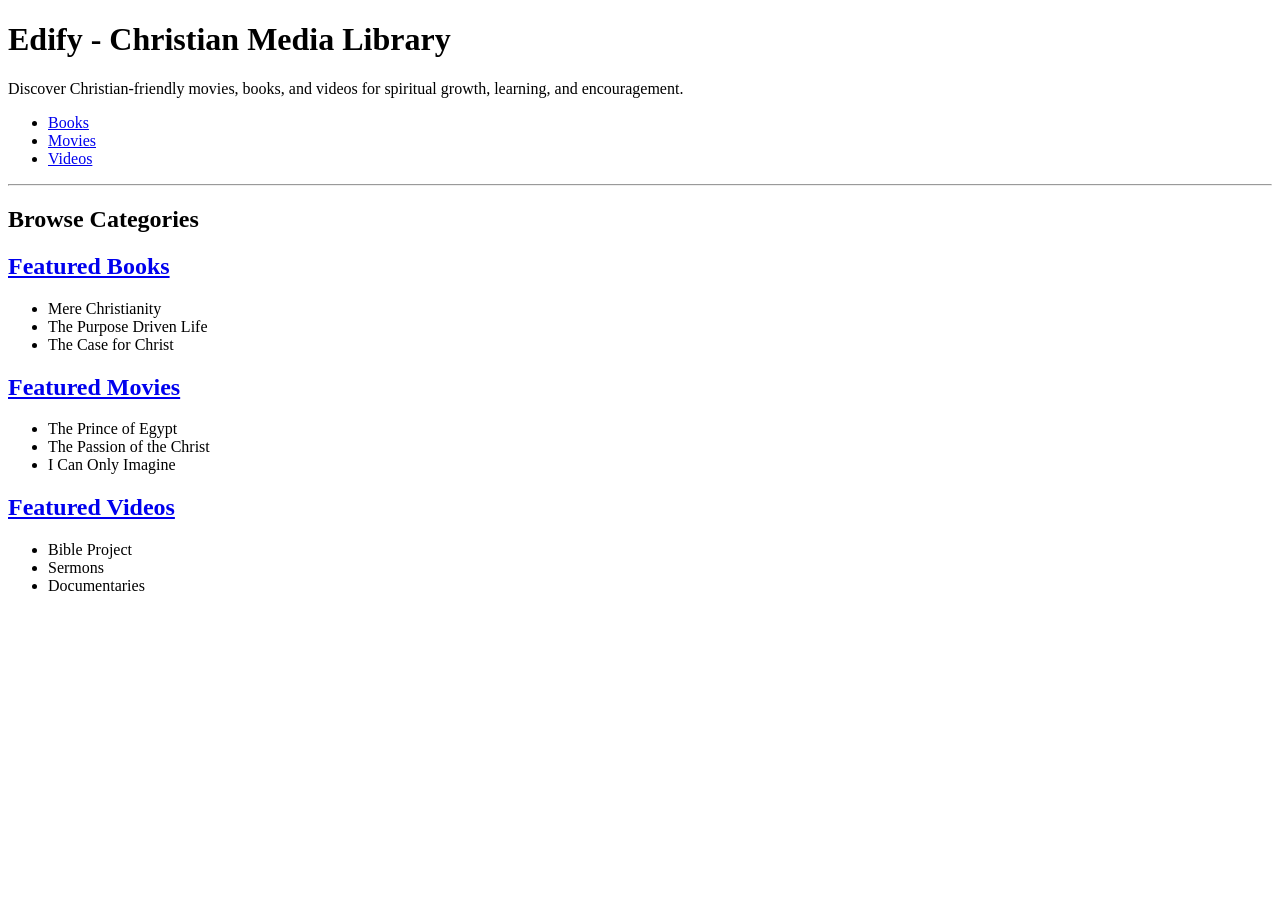
==== index.html @ 2f3de43f "feat: add initial homepage structure for Christian Media Library * Create HTML5 boilerplate * Add si" ====
<!DOCTYPE html>
<html lang="en">
<head>
    <meta charset="UTF-8">
    <meta name="viewport" content="width=device-width, initial-scale=1.0">
    <title>Edify - Christian Media Library</title>
</head>
<body>
 <h1>Edify - Christian Media Library</h1>
 <p>
    Discover Christian-friendly movies, books, and videos for spiritual growth,
    learning, and encouragement.
</p>
<ul>
    <li><a href="books.html" target="_blank">Books</a></li>
    <li><a href="movies.html" target="_blank"> Movies</a></li>
    <li><a href="videos.html" target="_blank"> Videos</a></li>
</ul>
<hr>
<h2>Browse Categories</h2>

<h2><a href="books.html" target="_blank"> Featured Books </a></h2>
<ul>
    <li>Mere Christianity</li>
    <li>The Purpose Driven Life</li>
    <li>The Case for Christ</li>
   
</ul>
<h2><a href="movies.html" target="_blank">Featured Movies</a></h2>
<ul>
    <li>The Prince of Egypt</li>
    <li>The Passion of the Christ</li>
    <li>I Can Only Imagine</li>
</ul>
<h2><a href="videos.html" target="_blank">Featured Videos</a></h2>
<ul>
    <li>Bible Project</li>
    <li>Sermons</li>
    <li>Documentaries</li>
</ul>
</body>
</html>
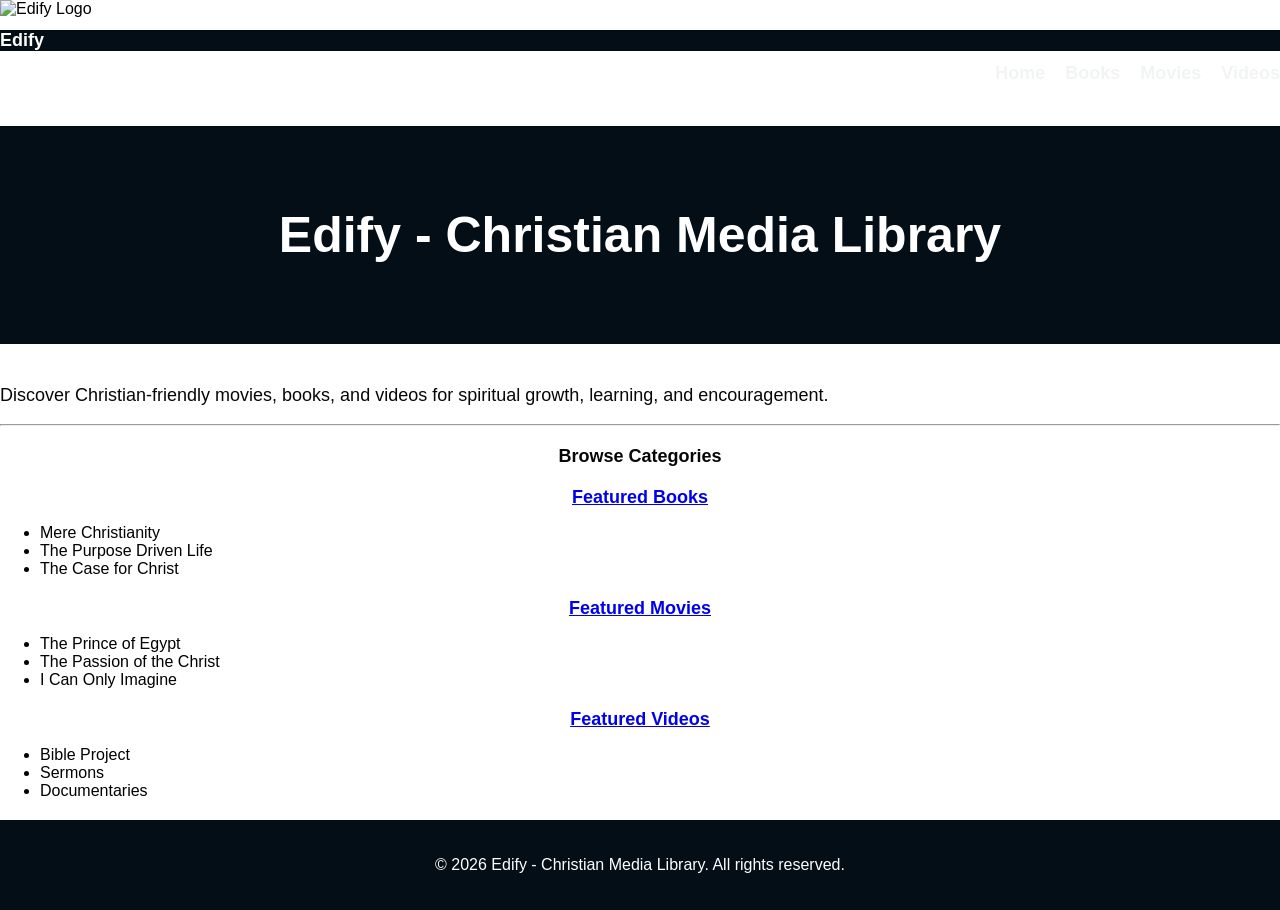
==== commit 313bd9e1: "refactor: improve homepage layout and navigation styling * Move logo into header section * Add seman" ====
--- a/index.html
+++ b/index.html
@@ -1,42 +1,73 @@
 <!DOCTYPE html>
 <html lang="en">
 <head>
+
     <meta charset="UTF-8">
     <meta name="viewport" content="width=device-width, initial-scale=1.0">
     <title>Edify - Christian Media Library</title>
+    <link rel="stylesheet" href="style.css">
+    
 </head>
+
 <body>
- <h1>Edify - Christian Media Library</h1>
- <p>
-    Discover Christian-friendly movies, books, and videos for spiritual growth,
-    learning, and encouragement.
-</p>
-<ul>
-    <li><a href="books.html" target="_blank">Books</a></li>
-    <li><a href="movies.html" target="_blank"> Movies</a></li>
-    <li><a href="videos.html" target="_blank"> Videos</a></li>
-</ul>
+   <header>
+    <img src="logo.png" alt="Edify Logo" width="200">
+    <h1 class="top-header">
+        Edify
+          </h1>
+        <nav><div class="nav-links-container">
+
+        <a class="nav-links" href="index.html" target="_blank" rel="noopener noreferrer">Home</a>   
+        <a class="nav-links" href="books.html" target="_blank" rel="noopener noreferrer">Books</a>
+        <a class="nav-links" href="movies.html" target="_blank" rel="noopener noreferrer"> Movies</a>
+        <a class="nav-links" href="videos.html" target="_blank" rel="noopener noreferrer"> Videos</a>
+        </div>
+    </nav>
+   
+    </header>
+        
+       
+    <h2 class="header">Edify - Christian Media Library</h2>
+    
+    
+<main>
+       
+    <p class="intro">Discover Christian-friendly movies, books, and videos for spiritual growth,
+    learning, and encouragement. 
+    </p>
+      
+   <section>
+
 <hr>
-<h2>Browse Categories</h2>
+<h2 class="browse">Browse Categories</h2> 
 
-<h2><a href="books.html" target="_blank"> Featured Books </a></h2>
+<h2 class="category"><a href="books.html" target="_blank" rel="noopener noreferrer" > Featured Books </a></h2>
 <ul>
     <li>Mere Christianity</li>
-    <li>The Purpose Driven Life</li>
+    <li>The Purpose Driven Life</li> 
     <li>The Case for Christ</li>
    
 </ul>
-<h2><a href="movies.html" target="_blank">Featured Movies</a></h2>
+
+<h2 class="category"><a href="movies.html" target="_blank">Featured Movies</a></h2>
 <ul>
     <li>The Prince of Egypt</li>
     <li>The Passion of the Christ</li>
     <li>I Can Only Imagine</li>
 </ul>
-<h2><a href="videos.html" target="_blank">Featured Videos</a></h2>
+
+<h2 class="category"><a href="videos.html" target="_blank">Featured Videos</a></h2>
 <ul>
     <li>Bible Project</li>
     <li>Sermons</li>
     <li>Documentaries</li>
 </ul>
+
+</section>
+</main>
+<footer class="footer">
+    <p>&copy; 2026 Edify - Christian Media Library. All rights reserved.</p>
+</footer>
+
 </body>
 </html>
--- a/style.css
+++ b/style.css
@@ -0,0 +1,73 @@
+ body {
+    font-family: Arial, sans-serif;
+    margin: 0;
+     }
+.top-header{
+    background-color:#030e17; 
+    color: #ffffff; 
+    text-align:left; 
+    font-size: 18px; 
+    font-family: 'Arial';
+
+}
+.nav-links-container {
+    display: flex; 
+    justify-content: flex-end; 
+    margin-top: 10px; 
+    gap: 20px; 
+}
+.nav-links {
+    color:#f2f4f4;
+    display:flex; 
+    font-weight:bold;
+    text-decoration:none;
+    flex-direction: row; 
+    gap: 10px; 
+    font-size:18px
+}
+.nav-links:hover {
+    color:#3a8888;
+    text-decoration:underline;
+}
+.nav-links:active {
+    color:#3a8888;
+    text-decoration:underline;
+}
+.nav-links:visited {
+    color:#dbc2dc;
+    text-decoration:none;
+}
+.nav-links:focus {
+    color:#3a8888;
+    text-decoration:underline;
+}
+.header{
+    background-color:#030e17; 
+    padding:80px;color: #ffffff; 
+    text-align:center; 
+    font-size: 50px; 
+    font-family: 'Arial'
+}
+.intro{
+    color:#070707; 
+    font-size:18px
+}
+
+.browse{
+    color:#070707; 
+    font-size:18px; 
+    text-align:center; 
+    margin-top: 20px;
+    }
+.category{
+    color:#070707; 
+    font-size:18px; 
+    text-align:center; 
+    margin-top: 20px;
+        }
+.footer{
+    background-color:#030e17; 
+    padding:20px;
+    color: #ffffff; 
+    text-align:center; 
+    margin-top: 20px}
